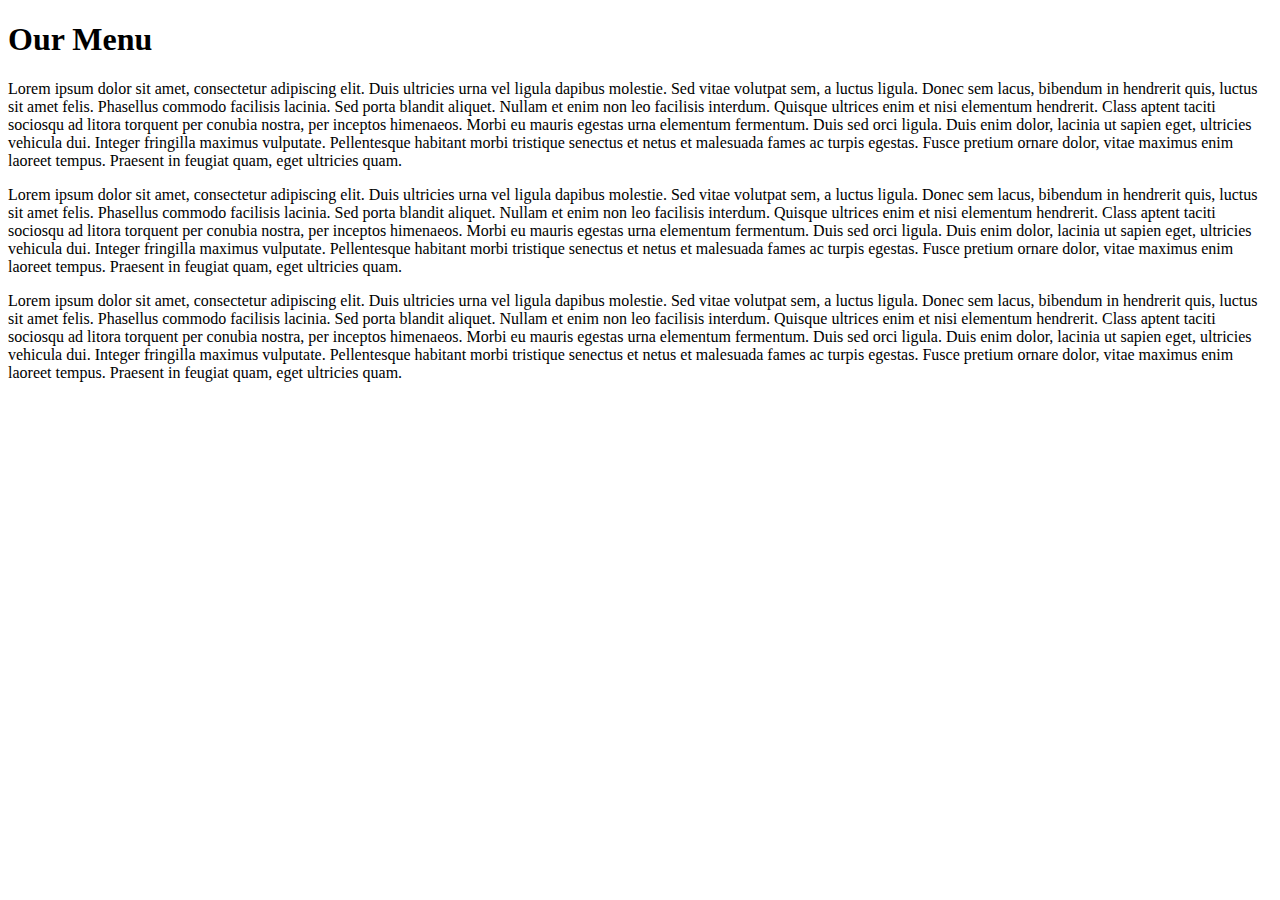
==== index.html @ cfbc0d43 "Update and rename index.md to index.html" ====
<!DOCTYPE html>
<html>
<head>
<meta charset="utf-8">
<title>Assignment Solution for Module 2</title>
<link rel="stylesheet" href="~/css/style.css">
</head>

<body>
<h1>Our Menu</h1>
<div class="row">
  <div class="col-lg-4 col-md-6 col-sm-12"><p>Lorem ipsum dolor sit amet, consectetur adipiscing elit. Duis ultricies urna vel ligula dapibus molestie. Sed vitae volutpat sem, a luctus ligula. Donec sem lacus, bibendum in hendrerit quis, luctus sit amet felis. Phasellus commodo facilisis lacinia. Sed porta blandit aliquet. Nullam et enim non leo facilisis interdum. Quisque ultrices enim et nisi elementum hendrerit. Class aptent taciti sociosqu ad litora torquent per conubia nostra, per inceptos himenaeos. Morbi eu mauris egestas urna elementum fermentum. Duis sed orci ligula. Duis enim dolor, lacinia ut sapien eget, ultricies vehicula dui. Integer fringilla maximus vulputate. Pellentesque habitant morbi tristique senectus et netus et malesuada fames ac turpis egestas. Fusce pretium ornare dolor, vitae maximus enim laoreet tempus. Praesent in feugiat quam, eget ultricies quam.</p></div>
  <div class="col-lg-4 col-md-6 col-sm-12"><p>Lorem ipsum dolor sit amet, consectetur adipiscing elit. Duis ultricies urna vel ligula dapibus molestie. Sed vitae volutpat sem, a luctus ligula. Donec sem lacus, bibendum in hendrerit quis, luctus sit amet felis. Phasellus commodo facilisis lacinia. Sed porta blandit aliquet. Nullam et enim non leo facilisis interdum. Quisque ultrices enim et nisi elementum hendrerit. Class aptent taciti sociosqu ad litora torquent per conubia nostra, per inceptos himenaeos. Morbi eu mauris egestas urna elementum fermentum. Duis sed orci ligula. Duis enim dolor, lacinia ut sapien eget, ultricies vehicula dui. Integer fringilla maximus vulputate. Pellentesque habitant morbi tristique senectus et netus et malesuada fames ac turpis egestas. Fusce pretium ornare dolor, vitae maximus enim laoreet tempus. Praesent in feugiat quam, eget ultricies quam.</p></div>
  <div class="col-lg-4 col-md-6 col-sm-12"><p>Lorem ipsum dolor sit amet, consectetur adipiscing elit. Duis ultricies urna vel ligula dapibus molestie. Sed vitae volutpat sem, a luctus ligula. Donec sem lacus, bibendum in hendrerit quis, luctus sit amet felis. Phasellus commodo facilisis lacinia. Sed porta blandit aliquet. Nullam et enim non leo facilisis interdum. Quisque ultrices enim et nisi elementum hendrerit. Class aptent taciti sociosqu ad litora torquent per conubia nostra, per inceptos himenaeos. Morbi eu mauris egestas urna elementum fermentum. Duis sed orci ligula. Duis enim dolor, lacinia ut sapien eget, ultricies vehicula dui. Integer fringilla maximus vulputate. Pellentesque habitant morbi tristique senectus et netus et malesuada fames ac turpis egestas. Fusce pretium ornare dolor, vitae maximus enim laoreet tempus. Praesent in feugiat quam, eget ultricies quam.</p></div>
</div>

</body>
</html>
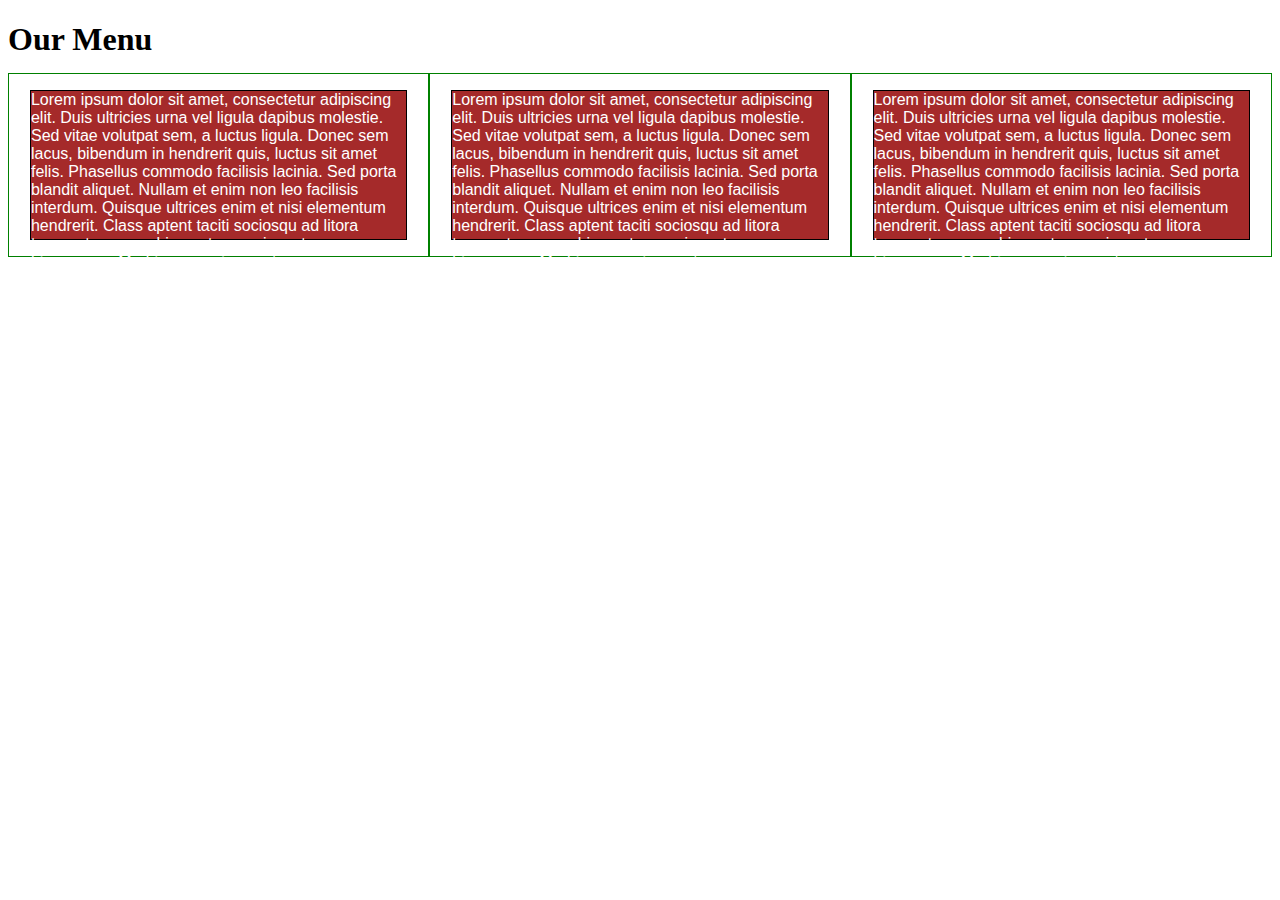
==== commit e6b1d94b: "Update index.html" ====
--- a/index.html
+++ b/index.html
@@ -3,7 +3,7 @@
 <head>
 <meta charset="utf-8">
 <title>Assignment Solution for Module 2</title>
-<link rel="stylesheet" href="~/css/style.css">
+<link rel="stylesheet" href="/css/styles.css">
 </head>
 
 <body>
--- a/css/styles.css
+++ b/css/styles.css
@@ -0,0 +1,154 @@
+* {
+  box-sizing: border-box;
+}
+h1 {
+  margin-bottom: 15px;
+}
+
+p {
+  border: 1px solid black;
+  background-color: #A52A2A;
+  width: 90%;
+  height: 150px;
+  margin-right: auto;
+  margin-left: auto;
+  font-family: Helvetica;
+  color: white;
+}
+
+/* Simple Responsive Framework. */
+.row {
+  width: 100%;
+}
+
+/********** Desktop version only **********/
+@media (min-width: 992px) {
+  .col-lg-1, .col-lg-2, .col-lg-3, .col-lg-4, .col-lg-5, .col-lg-6, .col-lg-7, .col-lg-8, .col-lg-9, .col-lg-10, .col-lg-11, .col-lg-12 {
+    float: left;
+    border: 1px solid green;
+  }
+  .col-lg-1 {
+    width: 8.33%;
+  }
+  .col-lg-2 {
+    width: 16.66%;
+  }
+  .col-lg-3 {
+    width: 25%;
+  }
+  .col-lg-4 {
+    width: 33.33%;
+  }
+  .col-lg-5 {
+    width: 41.66%;
+  }
+  .col-lg-6 {
+    width: 50%;
+  }
+  .col-lg-7 {
+    width: 58.33%;
+  }
+  .col-lg-8 {
+    width: 66.66%;
+  }
+  .col-lg-9 {
+    width: 74.99%;
+  }
+  .col-lg-10 {
+    width: 83.33%;
+  }
+  .col-lg-11 {
+    width: 91.66%;
+  }
+  .col-lg-12 {
+    width: 100%;
+  }
+}
+
+/********** Tablet version only **********/
+@media (min-width: 768px) and (max-width: 991px) {
+  .col-md-1, .col-md-2, .col-md-3, .col-md-4, .col-md-5, .col-md-6, .col-md-7, .col-md-8, .col-md-9, .col-md-10, .col-md-11, .col-md-12 {
+    float: left;
+    border: 1px solid green;
+  }
+  .col-md-1 {
+    width: 8.33%;
+  }
+  .col-md-2 {
+    width: 16.66%;
+  }
+  .col-md-3 {
+    width: 25%;
+  }
+  .col-md-4 {
+    width: 33.33%;
+  }
+  .col-md-5 {
+    width: 41.66%;
+  }
+  .col-md-6 {
+    width: 50%;
+  }
+  .col-md-7 {
+    width: 58.33%;
+  }
+  .col-md-8 {
+    width: 66.66%;
+  }
+  .col-md-9 {
+    width: 74.99%;
+  }
+  .col-md-10 {
+    width: 83.33%;
+  }
+  .col-md-11 {
+    width: 91.66%;
+  }
+  .col-md-12 {
+    width: 100%;
+  }
+}
+
+/********** Mobile version only **********/
+@media (max-width: 767px) {
+  .col-sm-1, .col-sm-2, .col-sm-3, .col-sm-4, .col-sm-5, .col-sm-6, .col-sm-7, .col-sm-8, .col-sm-9, .col-sm-10, .col-sm-11, .col-sm-12 {
+    float: left;
+    border: 1px solid green;
+  }
+  .col-sm-1 {
+    width: 8.33%;
+  }
+  .col-sm-2 {
+    width: 16.66%;
+  }
+  .col-sm-3 {
+    width: 25%;
+  }
+  .col-sm-4 {
+    width: 33.33%;
+  }
+  .col-sm-5 {
+    width: 41.66%;
+  }
+  .col-sm-6 {
+    width: 50%;
+  }
+  .col-sm-7 {
+    width: 58.33%;
+  }
+  .col-sm-8 {
+    width: 66.66%;
+  }
+  .col-sm-9 {
+    width: 74.99%;
+  }
+  .col-sm-10 {
+    width: 83.33%;
+  }
+  .col-sm-11 {
+    width: 91.66%;
+  }
+  .col-sm-12 {
+    width: 100%;
+  }
+}
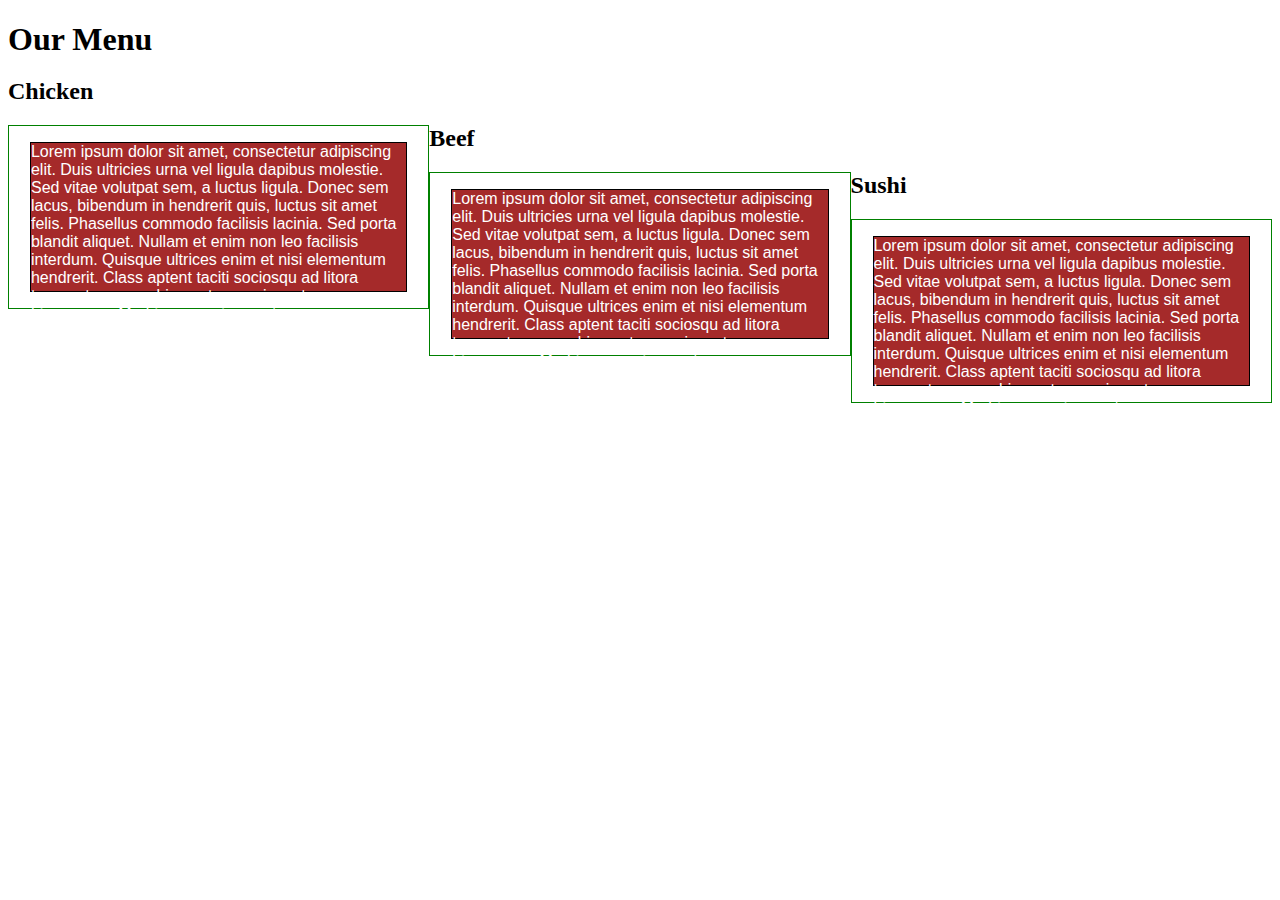
==== commit 02f69da5: "Update index.html" ====
--- a/index.html
+++ b/index.html
@@ -1,18 +1,21 @@
 <!DOCTYPE html>
 <html>
 <head>
-<meta charset="utf-8">
-<title>Assignment Solution for Module 2</title>
-<link rel="stylesheet" href="/css/styles.css">
+	<meta charset="utf-8">
+	<title>Assignment Solution for Module 2</title>
+	<link rel="stylesheet" href="css/styles.css">
 </head>
 
 <body>
-<h1>Our Menu</h1>
-<div class="row">
-  <div class="col-lg-4 col-md-6 col-sm-12"><p>Lorem ipsum dolor sit amet, consectetur adipiscing elit. Duis ultricies urna vel ligula dapibus molestie. Sed vitae volutpat sem, a luctus ligula. Donec sem lacus, bibendum in hendrerit quis, luctus sit amet felis. Phasellus commodo facilisis lacinia. Sed porta blandit aliquet. Nullam et enim non leo facilisis interdum. Quisque ultrices enim et nisi elementum hendrerit. Class aptent taciti sociosqu ad litora torquent per conubia nostra, per inceptos himenaeos. Morbi eu mauris egestas urna elementum fermentum. Duis sed orci ligula. Duis enim dolor, lacinia ut sapien eget, ultricies vehicula dui. Integer fringilla maximus vulputate. Pellentesque habitant morbi tristique senectus et netus et malesuada fames ac turpis egestas. Fusce pretium ornare dolor, vitae maximus enim laoreet tempus. Praesent in feugiat quam, eget ultricies quam.</p></div>
-  <div class="col-lg-4 col-md-6 col-sm-12"><p>Lorem ipsum dolor sit amet, consectetur adipiscing elit. Duis ultricies urna vel ligula dapibus molestie. Sed vitae volutpat sem, a luctus ligula. Donec sem lacus, bibendum in hendrerit quis, luctus sit amet felis. Phasellus commodo facilisis lacinia. Sed porta blandit aliquet. Nullam et enim non leo facilisis interdum. Quisque ultrices enim et nisi elementum hendrerit. Class aptent taciti sociosqu ad litora torquent per conubia nostra, per inceptos himenaeos. Morbi eu mauris egestas urna elementum fermentum. Duis sed orci ligula. Duis enim dolor, lacinia ut sapien eget, ultricies vehicula dui. Integer fringilla maximus vulputate. Pellentesque habitant morbi tristique senectus et netus et malesuada fames ac turpis egestas. Fusce pretium ornare dolor, vitae maximus enim laoreet tempus. Praesent in feugiat quam, eget ultricies quam.</p></div>
-  <div class="col-lg-4 col-md-6 col-sm-12"><p>Lorem ipsum dolor sit amet, consectetur adipiscing elit. Duis ultricies urna vel ligula dapibus molestie. Sed vitae volutpat sem, a luctus ligula. Donec sem lacus, bibendum in hendrerit quis, luctus sit amet felis. Phasellus commodo facilisis lacinia. Sed porta blandit aliquet. Nullam et enim non leo facilisis interdum. Quisque ultrices enim et nisi elementum hendrerit. Class aptent taciti sociosqu ad litora torquent per conubia nostra, per inceptos himenaeos. Morbi eu mauris egestas urna elementum fermentum. Duis sed orci ligula. Duis enim dolor, lacinia ut sapien eget, ultricies vehicula dui. Integer fringilla maximus vulputate. Pellentesque habitant morbi tristique senectus et netus et malesuada fames ac turpis egestas. Fusce pretium ornare dolor, vitae maximus enim laoreet tempus. Praesent in feugiat quam, eget ultricies quam.</p></div>
-</div>
+	<h1>Our Menu</h1>
+	<div class="row">
+		<h2>Chicken</h2>
+		<div class="col-lg-4 col-md-6 col-sm-12"><p>Lorem ipsum dolor sit amet, consectetur adipiscing elit. Duis ultricies urna vel ligula dapibus molestie. Sed vitae volutpat sem, a luctus ligula. Donec sem lacus, bibendum in hendrerit quis, luctus sit amet felis. Phasellus commodo facilisis lacinia. Sed porta blandit aliquet. Nullam et enim non leo facilisis interdum. Quisque ultrices enim et nisi elementum hendrerit. Class aptent taciti sociosqu ad litora torquent per conubia nostra, per inceptos himenaeos. Morbi eu mauris egestas urna elementum fermentum. Duis sed orci ligula. Duis enim dolor, lacinia ut sapien eget, ultricies vehicula dui. Integer fringilla maximus vulputate. Pellentesque habitant morbi tristique senectus et netus et malesuada fames ac turpis egestas. Fusce pretium ornare dolor, vitae maximus enim laoreet tempus. Praesent in feugiat quam, eget ultricies quam.</p></div>
+		<h2>Beef</h2>
+		<div class="col-lg-4 col-md-6 col-sm-12"><p>Lorem ipsum dolor sit amet, consectetur adipiscing elit. Duis ultricies urna vel ligula dapibus molestie. Sed vitae volutpat sem, a luctus ligula. Donec sem lacus, bibendum in hendrerit quis, luctus sit amet felis. Phasellus commodo facilisis lacinia. Sed porta blandit aliquet. Nullam et enim non leo facilisis interdum. Quisque ultrices enim et nisi elementum hendrerit. Class aptent taciti sociosqu ad litora torquent per conubia nostra, per inceptos himenaeos. Morbi eu mauris egestas urna elementum fermentum. Duis sed orci ligula. Duis enim dolor, lacinia ut sapien eget, ultricies vehicula dui. Integer fringilla maximus vulputate. Pellentesque habitant morbi tristique senectus et netus et malesuada fames ac turpis egestas. Fusce pretium ornare dolor, vitae maximus enim laoreet tempus. Praesent in feugiat quam, eget ultricies quam.</p></div>
+		<h2>Sushi</h2>
+		<div class="col-lg-4 col-md-6 col-sm-12"><p>Lorem ipsum dolor sit amet, consectetur adipiscing elit. Duis ultricies urna vel ligula dapibus molestie. Sed vitae volutpat sem, a luctus ligula. Donec sem lacus, bibendum in hendrerit quis, luctus sit amet felis. Phasellus commodo facilisis lacinia. Sed porta blandit aliquet. Nullam et enim non leo facilisis interdum. Quisque ultrices enim et nisi elementum hendrerit. Class aptent taciti sociosqu ad litora torquent per conubia nostra, per inceptos himenaeos. Morbi eu mauris egestas urna elementum fermentum. Duis sed orci ligula. Duis enim dolor, lacinia ut sapien eget, ultricies vehicula dui. Integer fringilla maximus vulputate. Pellentesque habitant morbi tristique senectus et netus et malesuada fames ac turpis egestas. Fusce pretium ornare dolor, vitae maximus enim laoreet tempus. Praesent in feugiat quam, eget ultricies quam.</p></div>
+	</div>
 
 </body>
 </html>  
--- a/css/styles.css
+++ b/css/styles.css
@@ -3,6 +3,12 @@
 }
 h1 {
   margin-bottom: 15px;
+}
+
+h2 {
+  position: relative
+  top: 0
+  right: 0;
 }
 
 p {
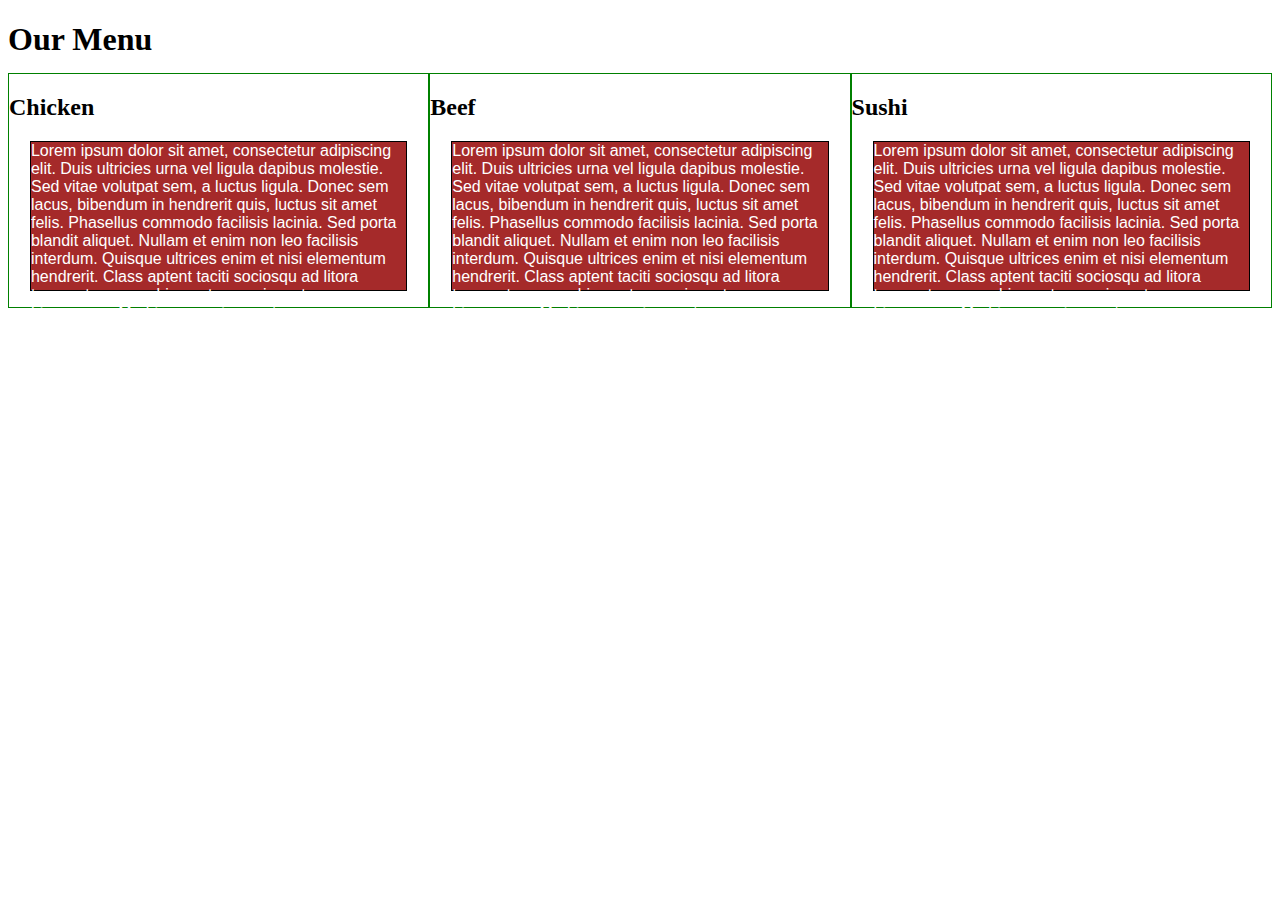
==== commit fbac275d: "Update index.html" ====
--- a/index.html
+++ b/index.html
@@ -9,12 +9,15 @@
 <body>
 	<h1>Our Menu</h1>
 	<div class="row">
-		<h2>Chicken</h2>
-		<div class="col-lg-4 col-md-6 col-sm-12"><p>Lorem ipsum dolor sit amet, consectetur adipiscing elit. Duis ultricies urna vel ligula dapibus molestie. Sed vitae volutpat sem, a luctus ligula. Donec sem lacus, bibendum in hendrerit quis, luctus sit amet felis. Phasellus commodo facilisis lacinia. Sed porta blandit aliquet. Nullam et enim non leo facilisis interdum. Quisque ultrices enim et nisi elementum hendrerit. Class aptent taciti sociosqu ad litora torquent per conubia nostra, per inceptos himenaeos. Morbi eu mauris egestas urna elementum fermentum. Duis sed orci ligula. Duis enim dolor, lacinia ut sapien eget, ultricies vehicula dui. Integer fringilla maximus vulputate. Pellentesque habitant morbi tristique senectus et netus et malesuada fames ac turpis egestas. Fusce pretium ornare dolor, vitae maximus enim laoreet tempus. Praesent in feugiat quam, eget ultricies quam.</p></div>
-		<h2>Beef</h2>
-		<div class="col-lg-4 col-md-6 col-sm-12"><p>Lorem ipsum dolor sit amet, consectetur adipiscing elit. Duis ultricies urna vel ligula dapibus molestie. Sed vitae volutpat sem, a luctus ligula. Donec sem lacus, bibendum in hendrerit quis, luctus sit amet felis. Phasellus commodo facilisis lacinia. Sed porta blandit aliquet. Nullam et enim non leo facilisis interdum. Quisque ultrices enim et nisi elementum hendrerit. Class aptent taciti sociosqu ad litora torquent per conubia nostra, per inceptos himenaeos. Morbi eu mauris egestas urna elementum fermentum. Duis sed orci ligula. Duis enim dolor, lacinia ut sapien eget, ultricies vehicula dui. Integer fringilla maximus vulputate. Pellentesque habitant morbi tristique senectus et netus et malesuada fames ac turpis egestas. Fusce pretium ornare dolor, vitae maximus enim laoreet tempus. Praesent in feugiat quam, eget ultricies quam.</p></div>
-		<h2>Sushi</h2>
-		<div class="col-lg-4 col-md-6 col-sm-12"><p>Lorem ipsum dolor sit amet, consectetur adipiscing elit. Duis ultricies urna vel ligula dapibus molestie. Sed vitae volutpat sem, a luctus ligula. Donec sem lacus, bibendum in hendrerit quis, luctus sit amet felis. Phasellus commodo facilisis lacinia. Sed porta blandit aliquet. Nullam et enim non leo facilisis interdum. Quisque ultrices enim et nisi elementum hendrerit. Class aptent taciti sociosqu ad litora torquent per conubia nostra, per inceptos himenaeos. Morbi eu mauris egestas urna elementum fermentum. Duis sed orci ligula. Duis enim dolor, lacinia ut sapien eget, ultricies vehicula dui. Integer fringilla maximus vulputate. Pellentesque habitant morbi tristique senectus et netus et malesuada fames ac turpis egestas. Fusce pretium ornare dolor, vitae maximus enim laoreet tempus. Praesent in feugiat quam, eget ultricies quam.</p></div>
+		<div class="col-lg-4 col-md-6 col-sm-12">
+			<h2>Chicken</h2>
+			<p>Lorem ipsum dolor sit amet, consectetur adipiscing elit. Duis ultricies urna vel ligula dapibus molestie. Sed vitae volutpat sem, a luctus ligula. Donec sem lacus, bibendum in hendrerit quis, luctus sit amet felis. Phasellus commodo facilisis lacinia. Sed porta blandit aliquet. Nullam et enim non leo facilisis interdum. Quisque ultrices enim et nisi elementum hendrerit. Class aptent taciti sociosqu ad litora torquent per conubia nostra, per inceptos himenaeos. Morbi eu mauris egestas urna elementum fermentum. Duis sed orci ligula. Duis enim dolor, lacinia ut sapien eget, ultricies vehicula dui. Integer fringilla maximus vulputate. Pellentesque habitant morbi tristique senectus et netus et malesuada fames ac turpis egestas. Fusce pretium ornare dolor, vitae maximus enim laoreet tempus. Praesent in feugiat quam, eget ultricies quam.</p></div>
+		<div class="col-lg-4 col-md-6 col-sm-12">
+			<h2>Beef</h2>
+			<p>Lorem ipsum dolor sit amet, consectetur adipiscing elit. Duis ultricies urna vel ligula dapibus molestie. Sed vitae volutpat sem, a luctus ligula. Donec sem lacus, bibendum in hendrerit quis, luctus sit amet felis. Phasellus commodo facilisis lacinia. Sed porta blandit aliquet. Nullam et enim non leo facilisis interdum. Quisque ultrices enim et nisi elementum hendrerit. Class aptent taciti sociosqu ad litora torquent per conubia nostra, per inceptos himenaeos. Morbi eu mauris egestas urna elementum fermentum. Duis sed orci ligula. Duis enim dolor, lacinia ut sapien eget, ultricies vehicula dui. Integer fringilla maximus vulputate. Pellentesque habitant morbi tristique senectus et netus et malesuada fames ac turpis egestas. Fusce pretium ornare dolor, vitae maximus enim laoreet tempus. Praesent in feugiat quam, eget ultricies quam.</p></div>
+		<div class="col-lg-4 col-md-6 col-sm-12">
+			<h2>Sushi</h2>
+			<p>Lorem ipsum dolor sit amet, consectetur adipiscing elit. Duis ultricies urna vel ligula dapibus molestie. Sed vitae volutpat sem, a luctus ligula. Donec sem lacus, bibendum in hendrerit quis, luctus sit amet felis. Phasellus commodo facilisis lacinia. Sed porta blandit aliquet. Nullam et enim non leo facilisis interdum. Quisque ultrices enim et nisi elementum hendrerit. Class aptent taciti sociosqu ad litora torquent per conubia nostra, per inceptos himenaeos. Morbi eu mauris egestas urna elementum fermentum. Duis sed orci ligula. Duis enim dolor, lacinia ut sapien eget, ultricies vehicula dui. Integer fringilla maximus vulputate. Pellentesque habitant morbi tristique senectus et netus et malesuada fames ac turpis egestas. Fusce pretium ornare dolor, vitae maximus enim laoreet tempus. Praesent in feugiat quam, eget ultricies quam.</p></div>
 	</div>
 
 </body>
--- a/css/styles.css
+++ b/css/styles.css
@@ -6,7 +6,7 @@
 }
 
 h2 {
-  position: relative
+  position: absolute
   top: 0
   right: 0;
 }
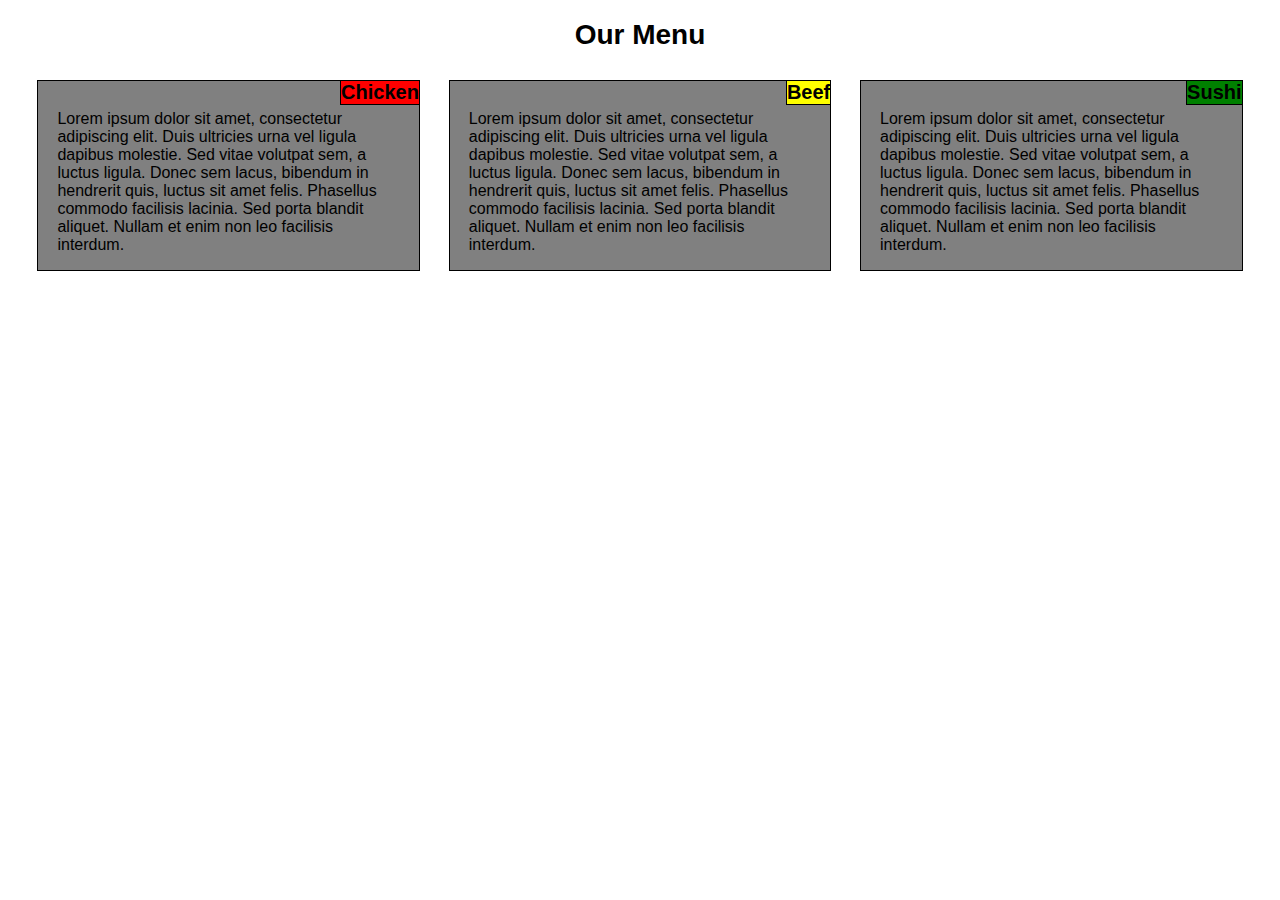
==== commit ea7a1660: "update" ====
--- a/index.html
+++ b/index.html
@@ -8,16 +8,21 @@
 
 <body>
 	<h1>Our Menu</h1>
-	<div class="row">
-		<div class="col-lg-4 col-md-6 col-sm-12">
-			<h2>Chicken</h2>
-			<p>Lorem ipsum dolor sit amet, consectetur adipiscing elit. Duis ultricies urna vel ligula dapibus molestie. Sed vitae volutpat sem, a luctus ligula. Donec sem lacus, bibendum in hendrerit quis, luctus sit amet felis. Phasellus commodo facilisis lacinia. Sed porta blandit aliquet. Nullam et enim non leo facilisis interdum. Quisque ultrices enim et nisi elementum hendrerit. Class aptent taciti sociosqu ad litora torquent per conubia nostra, per inceptos himenaeos. Morbi eu mauris egestas urna elementum fermentum. Duis sed orci ligula. Duis enim dolor, lacinia ut sapien eget, ultricies vehicula dui. Integer fringilla maximus vulputate. Pellentesque habitant morbi tristique senectus et netus et malesuada fames ac turpis egestas. Fusce pretium ornare dolor, vitae maximus enim laoreet tempus. Praesent in feugiat quam, eget ultricies quam.</p></div>
-		<div class="col-lg-4 col-md-6 col-sm-12">
-			<h2>Beef</h2>
-			<p>Lorem ipsum dolor sit amet, consectetur adipiscing elit. Duis ultricies urna vel ligula dapibus molestie. Sed vitae volutpat sem, a luctus ligula. Donec sem lacus, bibendum in hendrerit quis, luctus sit amet felis. Phasellus commodo facilisis lacinia. Sed porta blandit aliquet. Nullam et enim non leo facilisis interdum. Quisque ultrices enim et nisi elementum hendrerit. Class aptent taciti sociosqu ad litora torquent per conubia nostra, per inceptos himenaeos. Morbi eu mauris egestas urna elementum fermentum. Duis sed orci ligula. Duis enim dolor, lacinia ut sapien eget, ultricies vehicula dui. Integer fringilla maximus vulputate. Pellentesque habitant morbi tristique senectus et netus et malesuada fames ac turpis egestas. Fusce pretium ornare dolor, vitae maximus enim laoreet tempus. Praesent in feugiat quam, eget ultricies quam.</p></div>
-		<div class="col-lg-4 col-md-6 col-sm-12">
-			<h2>Sushi</h2>
-			<p>Lorem ipsum dolor sit amet, consectetur adipiscing elit. Duis ultricies urna vel ligula dapibus molestie. Sed vitae volutpat sem, a luctus ligula. Donec sem lacus, bibendum in hendrerit quis, luctus sit amet felis. Phasellus commodo facilisis lacinia. Sed porta blandit aliquet. Nullam et enim non leo facilisis interdum. Quisque ultrices enim et nisi elementum hendrerit. Class aptent taciti sociosqu ad litora torquent per conubia nostra, per inceptos himenaeos. Morbi eu mauris egestas urna elementum fermentum. Duis sed orci ligula. Duis enim dolor, lacinia ut sapien eget, ultricies vehicula dui. Integer fringilla maximus vulputate. Pellentesque habitant morbi tristique senectus et netus et malesuada fames ac turpis egestas. Fusce pretium ornare dolor, vitae maximus enim laoreet tempus. Praesent in feugiat quam, eget ultricies quam.</p></div>
+	<div class="container-fluid">
+		<div class="row">
+			<div class="col-lg-4 col-md-6 col-sm-12">
+				<h2 id="chicken">Chicken</h2>
+				<p>Lorem ipsum dolor sit amet, consectetur adipiscing elit. Duis ultricies urna vel ligula dapibus molestie. Sed vitae volutpat sem, a luctus ligula. Donec sem lacus, bibendum in hendrerit quis, luctus sit amet felis. Phasellus commodo facilisis lacinia. Sed porta blandit aliquet. Nullam et enim non leo facilisis interdum.</p>
+			</div>
+			<div class="col-lg-4 col-md-6 col-sm-12">
+				<h2 id="beef">Beef</h2>
+				<p>Lorem ipsum dolor sit amet, consectetur adipiscing elit. Duis ultricies urna vel ligula dapibus molestie. Sed vitae volutpat sem, a luctus ligula. Donec sem lacus, bibendum in hendrerit quis, luctus sit amet felis. Phasellus commodo facilisis lacinia. Sed porta blandit aliquet. Nullam et enim non leo facilisis interdum.</p>
+			</div>
+			<div class="col-lg-4 col-md-12 col-sm-12">
+				<h2 id="sushi">Sushi</h2>
+				<p>Lorem ipsum dolor sit amet, consectetur adipiscing elit. Duis ultricies urna vel ligula dapibus molestie. Sed vitae volutpat sem, a luctus ligula. Donec sem lacus, bibendum in hendrerit quis, luctus sit amet felis. Phasellus commodo facilisis lacinia. Sed porta blandit aliquet. Nullam et enim non leo facilisis interdum.</p>
+			</div>
+		</div>
 	</div>
 
 </body>
--- a/css/styles.css
+++ b/css/styles.css
@@ -1,25 +1,46 @@
 * {
   box-sizing: border-box;
+  font-family: Comic sans MS, cursive, sans-serif;
 }
 h1 {
   margin-bottom: 15px;
+  text-align: center;
+  font-size: 175%;
 }
 
 h2 {
-  position: absolute
-  top: 0
-  right: 0;
+  position: relative;
+  float: right;
+  border-bottom: 1px solid black;
+  border-left: 1px solid black;
+  margin: 0px;
+  margin-bottom: 5px;
+  font-size: 125%;
 }
 
 p {
-  border: 1px solid black;
-  background-color: #A52A2A;
+  background-color: #808080;
   width: 90%;
-  height: 150px;
   margin-right: auto;
   margin-left: auto;
-  font-family: Helvetica;
-  color: white;
+  color: black;
+  clear: right;
+}
+
+body{
+  font-size: 16px;
+}
+
+#chicken{
+  background-color: red;
+}
+
+#beef{
+  background-color: yellow;
+}
+
+#sushi{
+  background-color: green;
 }
 
 /* Simple Responsive Framework. */
@@ -27,11 +48,19 @@
   width: 100%;
 }
 
+.container-fluid {
+  padding-right: 15px;
+  padding-left: 15px;
+  margin-right: auto;
+  margin-left: auto;
+  position: relative;
+}
+
 /********** Desktop version only **********/
 @media (min-width: 992px) {
   .col-lg-1, .col-lg-2, .col-lg-3, .col-lg-4, .col-lg-5, .col-lg-6, .col-lg-7, .col-lg-8, .col-lg-9, .col-lg-10, .col-lg-11, .col-lg-12 {
     float: left;
-    border: 1px solid green;
+    border: 1px solid black;
   }
   .col-lg-1 {
     width: 8.33%;
@@ -43,7 +72,9 @@
     width: 25%;
   }
   .col-lg-4 {
-    width: 33.33%;
+    width:31%;
+    margin:1.1666%;
+    background-color: #808080
   }
   .col-lg-5 {
     width: 41.66%;
@@ -75,7 +106,7 @@
 @media (min-width: 768px) and (max-width: 991px) {
   .col-md-1, .col-md-2, .col-md-3, .col-md-4, .col-md-5, .col-md-6, .col-md-7, .col-md-8, .col-md-9, .col-md-10, .col-md-11, .col-md-12 {
     float: left;
-    border: 1px solid green;
+    border: 1px solid black;
   }
   .col-md-1 {
     width: 8.33%;
@@ -93,7 +124,9 @@
     width: 41.66%;
   }
   .col-md-6 {
-    width: 50%;
+    width: 46%;
+    margin: 2%;
+    background-color: #808080
   }
   .col-md-7 {
     width: 58.33%;
@@ -111,7 +144,8 @@
     width: 91.66%;
   }
   .col-md-12 {
-    width: 100%;
+    width: 96%;
+    margin: 2%;
   }
 }
 
@@ -119,7 +153,7 @@
 @media (max-width: 767px) {
   .col-sm-1, .col-sm-2, .col-sm-3, .col-sm-4, .col-sm-5, .col-sm-6, .col-sm-7, .col-sm-8, .col-sm-9, .col-sm-10, .col-sm-11, .col-sm-12 {
     float: left;
-    border: 1px solid green;
+    border: 1px solid black;
   }
   .col-sm-1 {
     width: 8.33%;
@@ -156,5 +190,7 @@
   }
   .col-sm-12 {
     width: 100%;
+    margin: 5px;
+    background-color: #808080
   }
 }
